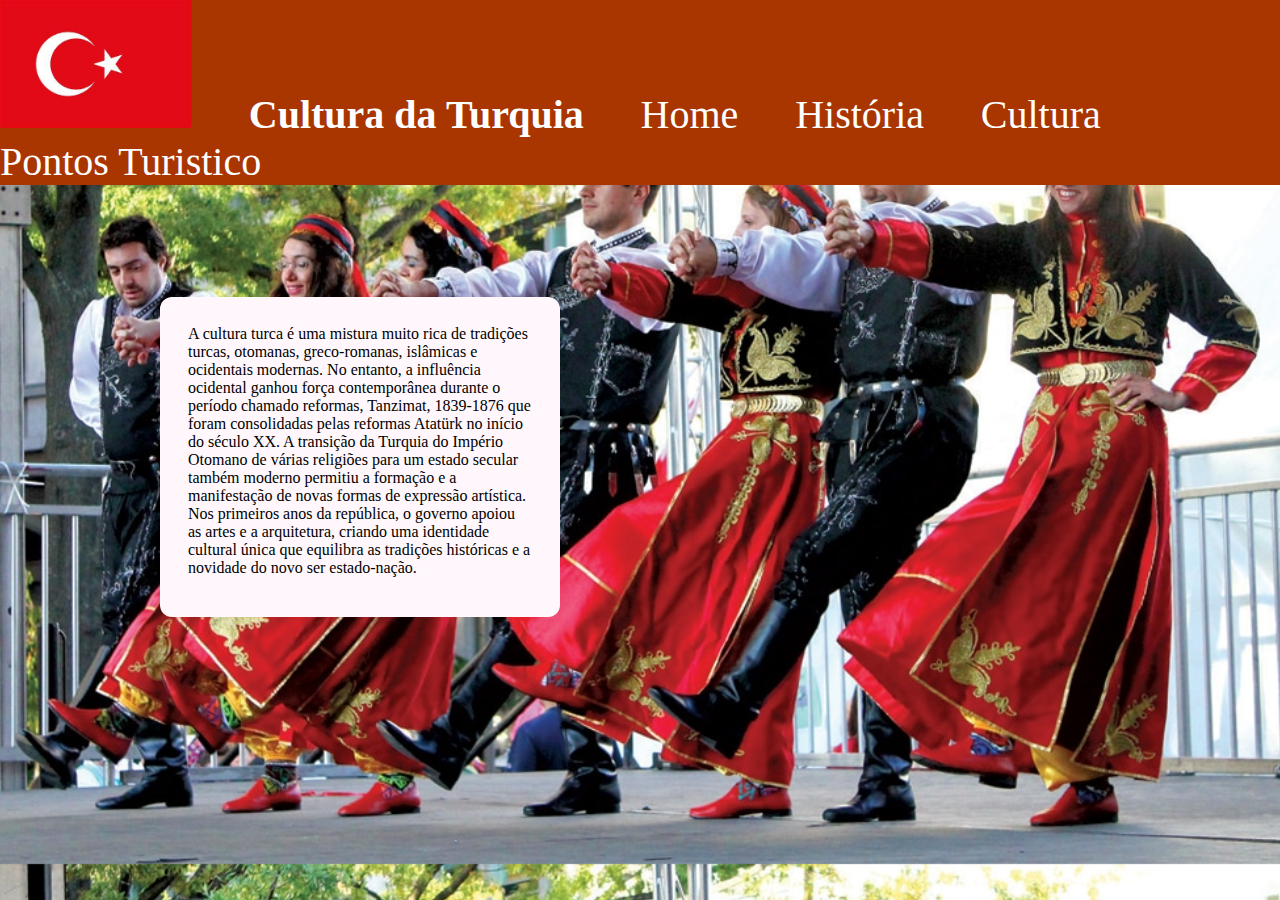
==== Cultura/Cultura.html @ 48652457 "first commit" ====
<!DOCTYPE html>
<html lang="en">
<head>
    <meta charset="UTF-8">
    <meta name="viewport" content="width=device-width, initial-scale=1.0">
    <link rel="stylesheet" href="style.css">
    <title>Cultura da Turquia</title>
</head>
<body>
    <header>
        <a href="../Inicio/Home.html"><img src="../imagens/Turquia.jpeg" alt="Foto da Bandeira da Turquia"></a>
        <h1>Cultura da Turquia</h1>
        <a href="../Inicio/Home.html">Home</a>
        <a href="../História/Historia.html">História</a>
        <a href="../Cultura/Cultura.html">Cultura</a>
        <a href="../Pontos Turisticos/PontosTuristicos.html">Pontos Turistico</a>
    </header>
    
    <div class="texto">
        <p>A cultura turca é uma mistura muito rica de tradições
            turcas, otomanas, greco-romanas, islâmicas e ocidentais
            modernas. No entanto, a influência ocidental ganhou
            força contemporânea durante o período chamado
            reformas, Tanzimat, 1839-1876 que foram consolidadas
            pelas reformas Atatürk no início do século XX. A transição
            da Turquia do Império Otomano de várias religiões para
            um estado secular também moderno permitiu a formação
            e a manifestação de novas formas de expressão artística.
            Nos primeiros anos da república, o governo apoiou as
            artes e a arquitetura, criando uma identidade cultural
            única que equilibra as tradições históricas e a novidade do
            novo ser estado-nação.</p>
    </div>

</body>
</html>
---- Cultura/style.css ----
* {
    margin: 0;
    padding: 0;
    box-sizing: border-box;
    -webkit-font-smothing: antialiased;
}

body{
    background-image: url('../imagens/Cultura.jpg');
    background-size: cover;
    background-position: center;
    height: 54rem;
}


a, h1{
    margin-right: 3.3rem;
    color: white;
    display: inline-block;
    font-size: 2.5rem;
    text-decoration: none;
}

header img{
    width: 12rem;
    height: 8rem;
    display: inline-block;
}

header{
    background-color: #A93500;
}

.texto{
    background-color: #fff7fb;
    padding: 28px;
    border-radius: 12px;
    height: 20rem;
    width: 25rem;
    margin-top: 7rem;
    margin-bottom: 10px;
    margin-left: 10rem;
}
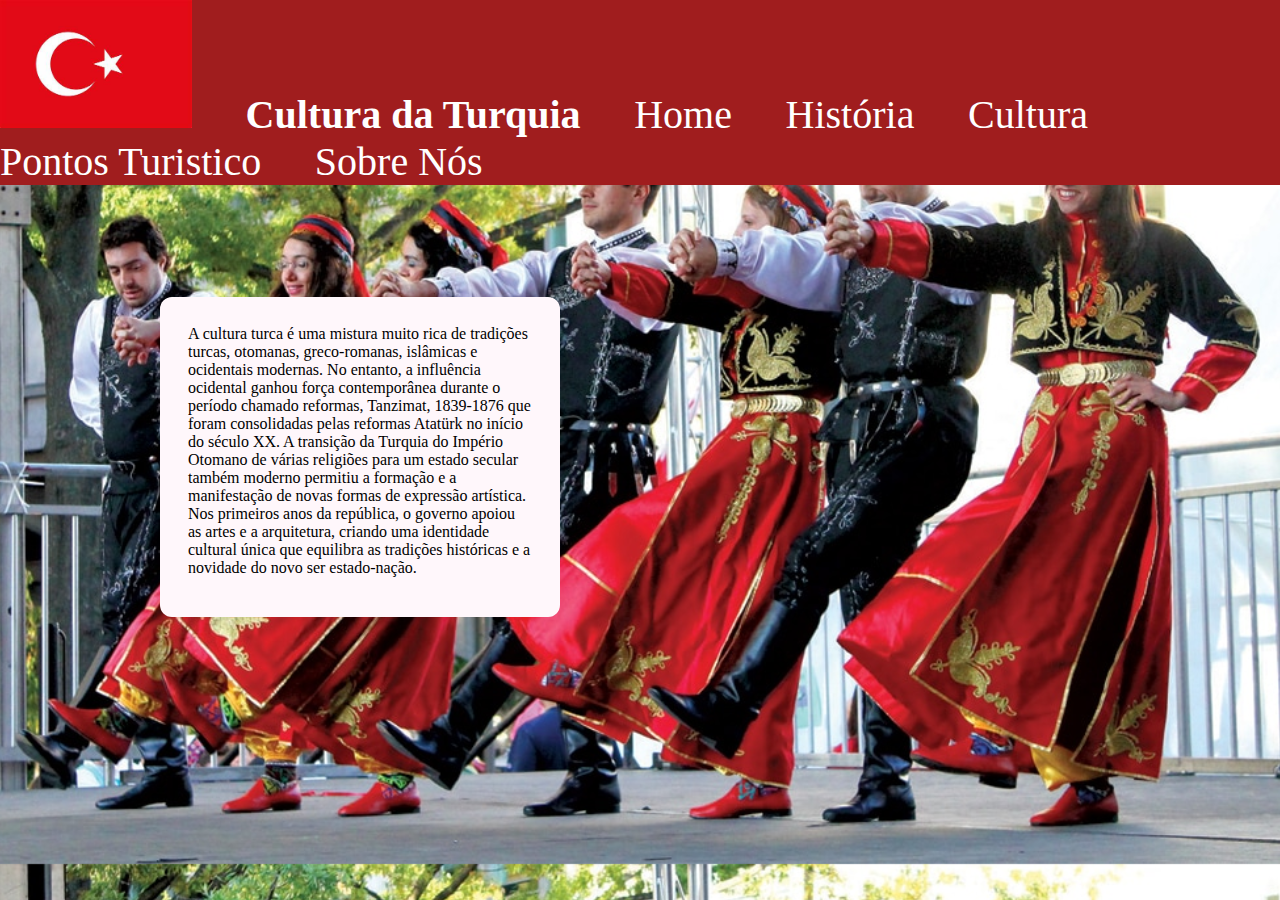
==== commit f323ace5: "commit aula" ====
--- a/Cultura/Cultura.html
+++ b/Cultura/Cultura.html
@@ -8,16 +8,18 @@
 </head>
 <body>
     <header>
-        <a href="../Inicio/Home.html"><img src="../imagens/Turquia.jpeg" alt="Foto da Bandeira da Turquia"></a>
+        <a href="../Home.html"><img src="../imagens/Turquia.jpeg" alt="Foto da Bandeira da Turquia"></a>
         <h1>Cultura da Turquia</h1>
-        <a href="../Inicio/Home.html">Home</a>
+        <a href="../Home.html">Home</a>
         <a href="../História/Historia.html">História</a>
         <a href="../Cultura/Cultura.html">Cultura</a>
         <a href="../Pontos Turisticos/PontosTuristicos.html">Pontos Turistico</a>
+        <a href="../Sobre nós/index.html">Sobre Nós</a>
     </header>
     
     <div class="texto">
-        <p>A cultura turca é uma mistura muito rica de tradições
+        <p>
+            A cultura turca é uma mistura muito rica de tradições
             turcas, otomanas, greco-romanas, islâmicas e ocidentais
             modernas. No entanto, a influência ocidental ganhou
             força contemporânea durante o período chamado
@@ -30,6 +32,13 @@
             artes e a arquitetura, criando uma identidade cultural
             única que equilibra as tradições históricas e a novidade do
             novo ser estado-nação.</p>
+
+    </div>
+
+    <div class="Musica">
+        <p>
+            
+        </p>
     </div>
 
 </body>
--- a/Cultura/style.css
+++ b/Cultura/style.css
@@ -14,7 +14,7 @@
 
 
 a, h1{
-    margin-right: 3.3rem;
+    margin-right: 3.1rem;
     color: white;
     display: inline-block;
     font-size: 2.5rem;
@@ -28,7 +28,7 @@
 }
 
 header{
-    background-color: #A93500;
+    background-color: #A01D1E;
 }
 
 .texto{
